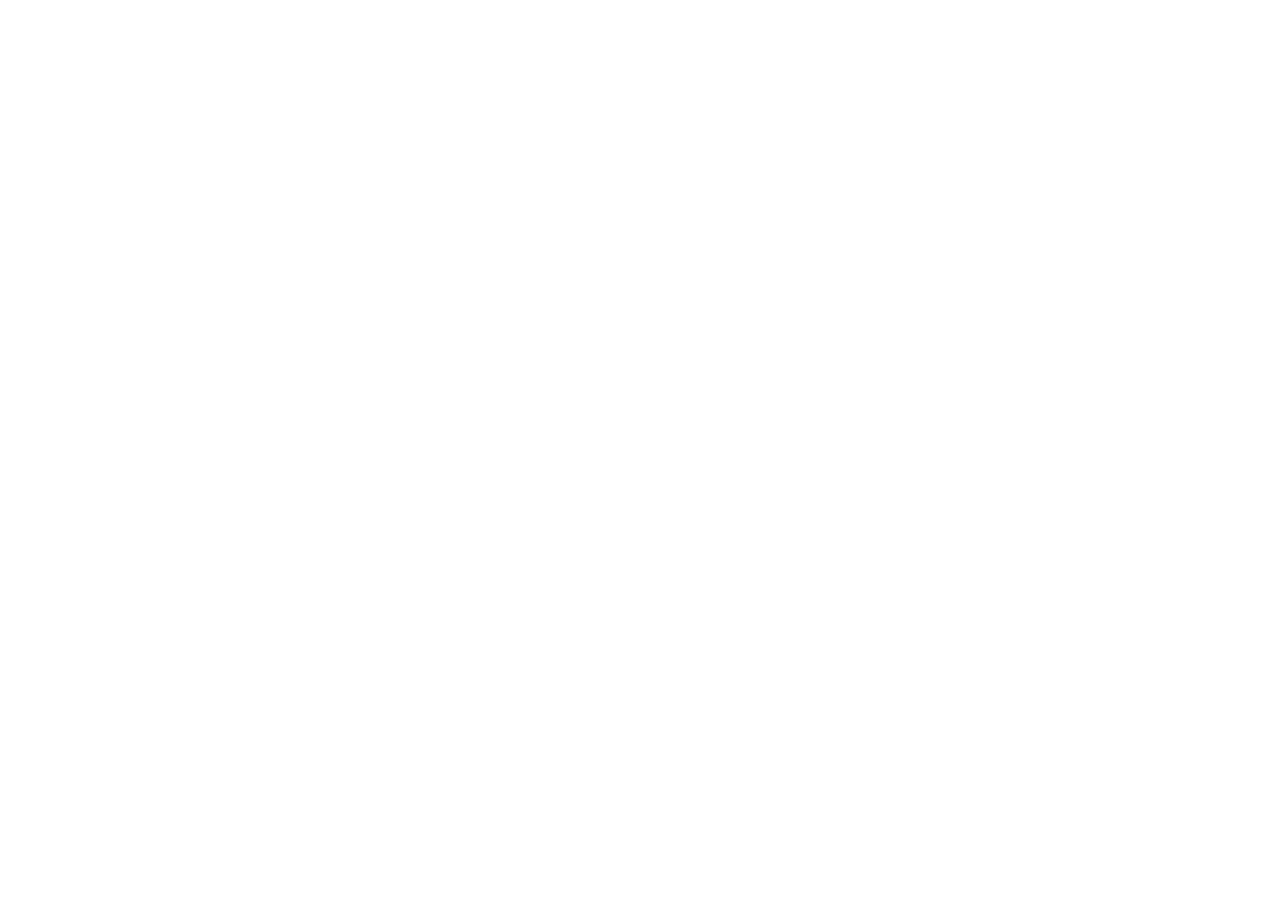
==== index.html @ a7ca74da "Setup first commit" ====
<!DOCTYPE html>
<html lang="en">
<head>
  <meta charset="UTF-8">
  <meta name="viewport" content="width=device-width, initial-scale=1.0">
  <title>Document</title>
</head>
<body>
  
</body>
</html>
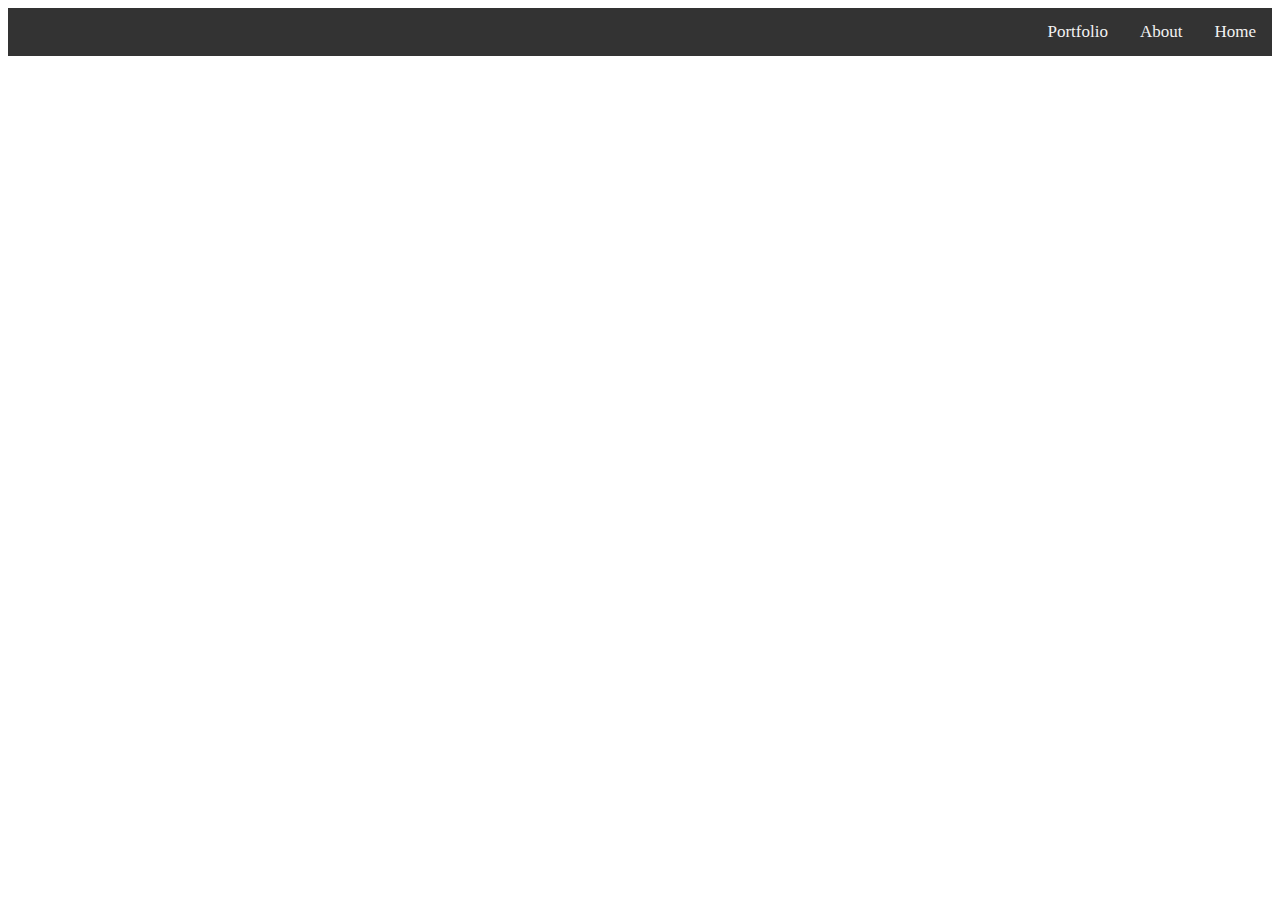
==== commit d673e495: "Persistent header added" ====
--- a/index.html
+++ b/index.html
@@ -1,11 +1,16 @@
 <!DOCTYPE html>
 <html lang="en">
-<head>
-  <meta charset="UTF-8">
-  <meta name="viewport" content="width=device-width, initial-scale=1.0">
-  <title>Document</title>
-</head>
-<body>
-  
-</body>
-</html>+  <head>
+    <meta charset="UTF-8" />
+    <meta name="viewport" content="width=device-width, initial-scale=1.0" />
+    <title>Personal Website</title>
+    <link rel="stylesheet" href="style.css">
+  </head>
+  <body>
+    <div id="navbar">
+      <div><a href="index.html">Home</a></div>
+      <div><a href="about.html">About</a></div>
+      <div><a href="portfolio.html">Portfolio</a></div>
+    <script src="javascript.js"></script>
+  </body>
+</html>
--- a/style.css
+++ b/style.css
@@ -0,0 +1,24 @@
+#navbar {
+  overflow: hidden;
+  background-color: #333;
+}
+
+#navbar a {
+  float: right;
+  display: block;
+  color: #f2f2f2;
+  text-align: center;
+  padding: 14px 16px;
+  text-decoration: none;
+  font-size: 17px;
+}
+
+#navbar a:hover {
+  background-color: #ddd;
+  color: black;
+}
+
+#navbar a.active {
+  background-color: #04AA6D;
+  color: white;
+}
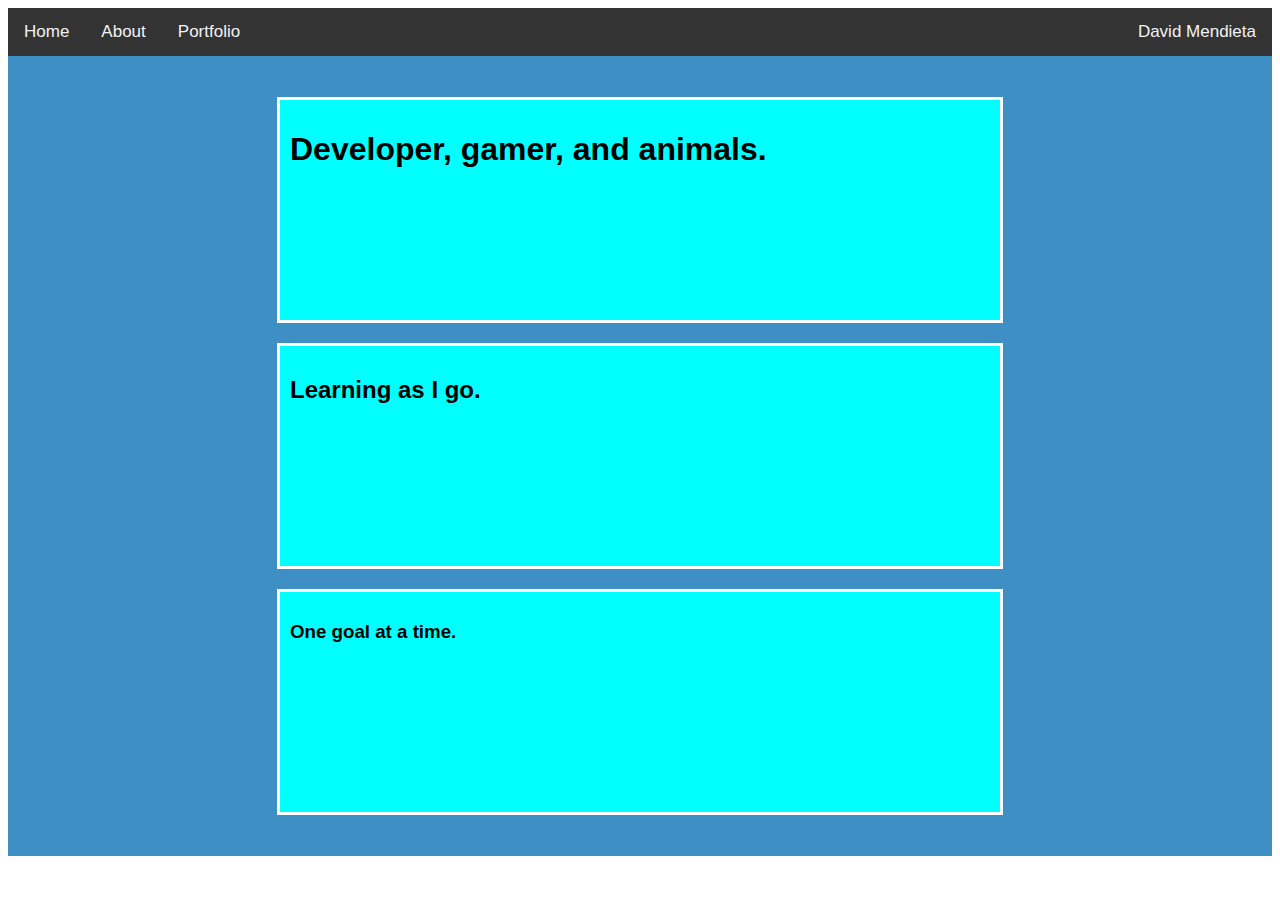
==== commit 97af2cf1: "Content added" ====
--- a/index.html
+++ b/index.html
@@ -11,6 +11,19 @@
       <div><a href="index.html">Home</a></div>
       <div><a href="about.html">About</a></div>
       <div><a href="portfolio.html">Portfolio</a></div>
+      <div><a href="index.html" id="name">David Mendieta</a></div>
+    </div>
+
+    <div class="container">
+      <div class="item">
+        <h1>Developer, gamer, and animals. </h1>
+      </div>
+      <div class="item"><h2>Learning as I go.</h2></div>
+      <div class="item"><h3>One goal at a time.</h3></div>
+    </div>
+
+    <!-- Footer here (git branch) -->
+
     <script src="javascript.js"></script>
   </body>
 </html>
--- a/style.css
+++ b/style.css
@@ -1,11 +1,12 @@
 #navbar {
   overflow: hidden;
   background-color: #333;
+  font-family: sans-serif;
 }
 
 #navbar a {
-  float: right;
-  display: block;
+  float: left;
+  display: box;
   color: #f2f2f2;
   text-align: center;
   padding: 14px 16px;
@@ -18,7 +19,32 @@
   color: black;
 }
 
-#navbar a.active {
-  background-color: #04AA6D;
-  color: white;
+#navbar #name {
+  float: right;
 }
+
+.container {
+  display: flex;
+  flex-direction: column;
+  height: 800px;
+  align-items: center;
+  justify-content: center;
+  background-color: #3e90c4;
+}
+
+.item {
+  width: 700px;
+  height: 200px;
+  margin: 10px;
+  padding: 10px;
+  border: 3px solid rgb(255, 255, 255);
+  background-color: aqua;
+  font-family: sans-serif;
+  
+}
+
+img {
+  display: flex;
+  height: 100px;
+}
+
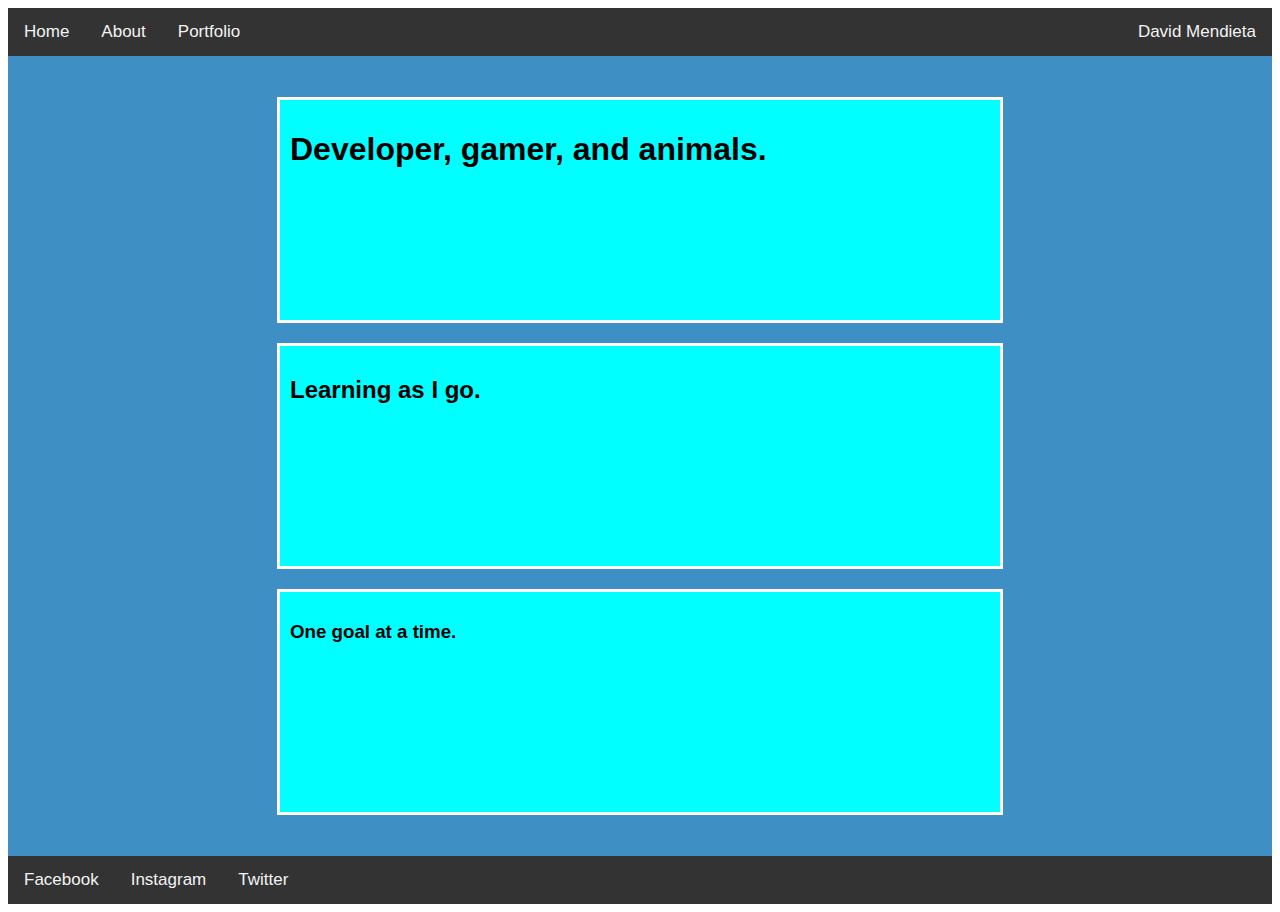
==== commit 2c479102: "footer added" ====
--- a/index.html
+++ b/index.html
@@ -23,6 +23,11 @@
     </div>
 
     <!-- Footer here (git branch) -->
+    <div id="navbar">
+      <div><a href="index.html">Facebook</a></div>
+      <div><a href="about.html">Instagram</a></div>
+      <div><a href="portfolio.html">Twitter</a></div>
+    </div>
 
     <script src="javascript.js"></script>
   </body>
